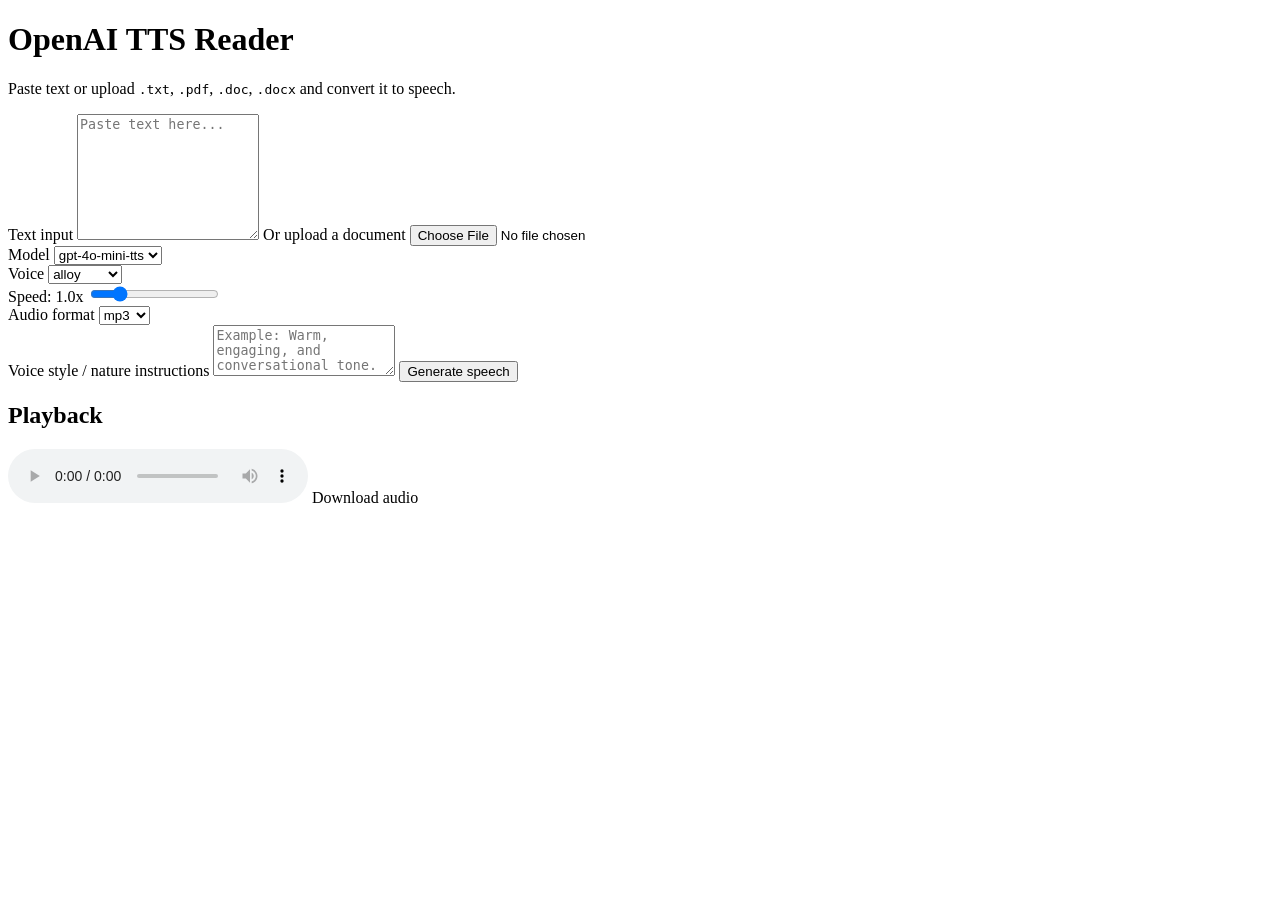
==== tts_reader_app/templates/index.html @ b923d27e "Document secure key setup and add dotenv support" ====
<!doctype html>
<html lang="en">
<head>
  <meta charset="UTF-8" />
  <meta name="viewport" content="width=device-width, initial-scale=1.0" />
  <title>OpenAI TTS Reader</title>
  <link rel="stylesheet" href="/static/styles.css" />
</head>
<body>
  <main class="container">
    <h1>OpenAI TTS Reader</h1>
    <p class="subtitle">Paste text or upload <code>.txt</code>, <code>.pdf</code>, <code>.doc</code>, <code>.docx</code> and convert it to speech.</p>

    <form id="tts-form">
      <label for="text">Text input</label>
      <textarea id="text" name="text" rows="8" placeholder="Paste text here..."></textarea>

      <label for="file">Or upload a document</label>
      <input id="file" name="file" type="file" accept=".txt,.pdf,.doc,.docx" />

      <div class="grid">
        <div>
          <label for="model">Model</label>
          <select id="model" name="model">
            <option value="gpt-4o-mini-tts" selected>gpt-4o-mini-tts</option>
            <option value="tts-1">tts-1</option>
            <option value="tts-1-hd">tts-1-hd</option>
          </select>
        </div>

        <div>
          <label for="voice">Voice</label>
          <select id="voice" name="voice">
            <option>alloy</option>
            <option>ash</option>
            <option>ballad</option>
            <option>coral</option>
            <option>echo</option>
            <option>fable</option>
            <option>nova</option>
            <option>onyx</option>
            <option>sage</option>
            <option>shimmer</option>
          </select>
        </div>

        <div>
          <label for="speed">Speed: <span id="speed-val">1.0</span>x</label>
          <input id="speed" name="speed" type="range" min="0.25" max="4" step="0.05" value="1.0" />
        </div>

        <div>
          <label for="response_format">Audio format</label>
          <select id="response_format" name="response_format">
            <option value="mp3" selected>mp3</option>
            <option value="wav">wav</option>
            <option value="opus">opus</option>
            <option value="aac">aac</option>
            <option value="flac">flac</option>
          </select>
        </div>
      </div>

      <label for="instructions">Voice style / nature instructions</label>
      <textarea id="instructions" name="instructions" rows="3" placeholder="Example: Warm, engaging, and conversational tone."></textarea>

      <button type="submit" id="submit-btn">Generate speech</button>
    </form>

    <section id="result" class="hidden">
      <h2>Playback</h2>
      <audio id="player" controls></audio>
      <a id="download" download="speech.mp3">Download audio</a>
    </section>

    <p id="status"></p>
  </main>

  <script src="/static/app.js"></script>
</body>
</html>
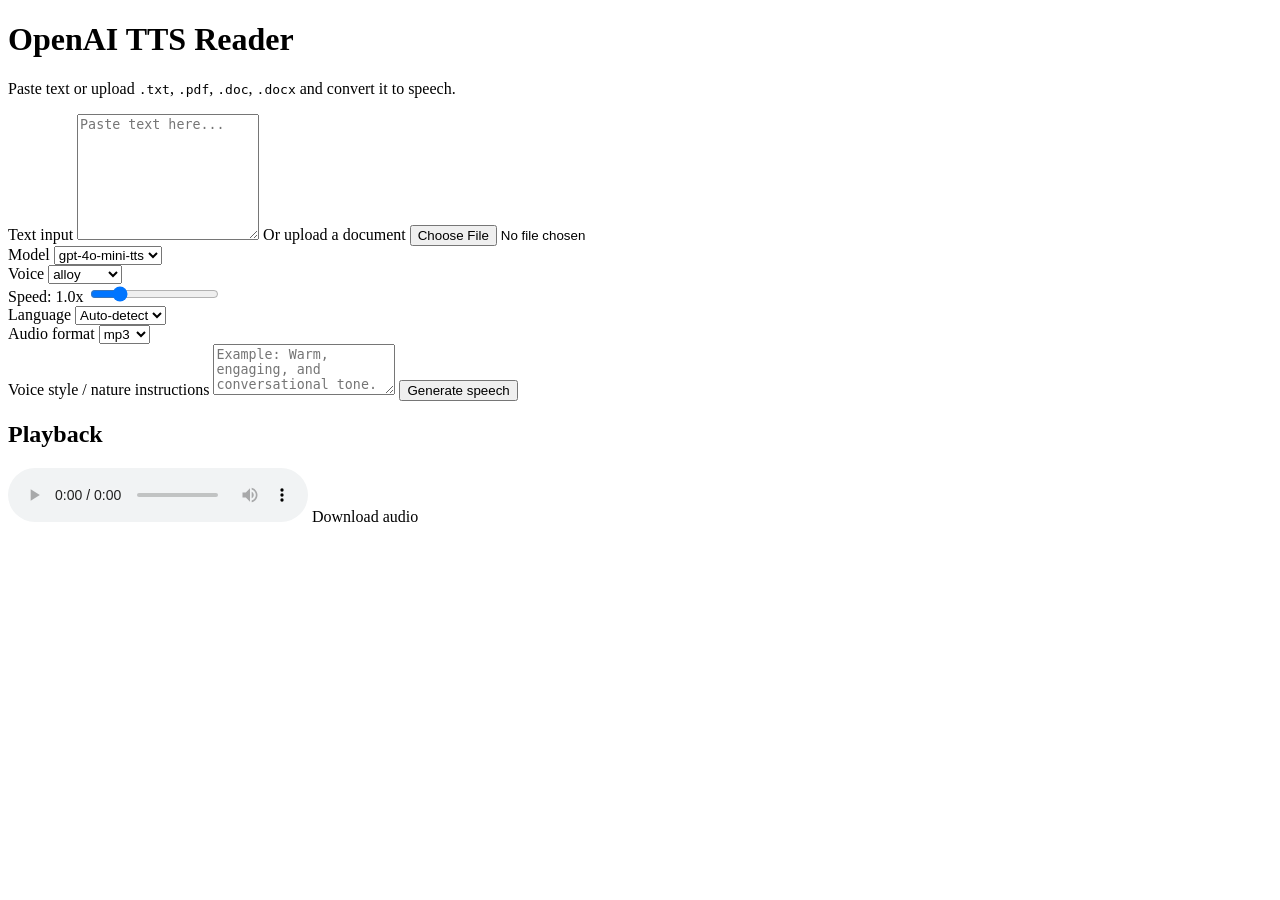
==== commit 8a54cde3: "Add language selection with Urdu support for TTS" ====
--- a/tts_reader_app/templates/index.html
+++ b/tts_reader_app/templates/index.html
@@ -50,6 +50,19 @@
         </div>
 
         <div>
+          <label for="language">Language</label>
+          <select id="language" name="language">
+            <option value="auto" selected>Auto-detect</option>
+            <option value="English">English</option>
+            <option value="Urdu">Urdu (اردو)</option>
+            <option value="Hindi">Hindi</option>
+            <option value="Arabic">Arabic</option>
+            <option value="Spanish">Spanish</option>
+            <option value="French">French</option>
+          </select>
+        </div>
+
+        <div>
           <label for="response_format">Audio format</label>
           <select id="response_format" name="response_format">
             <option value="mp3" selected>mp3</option>
